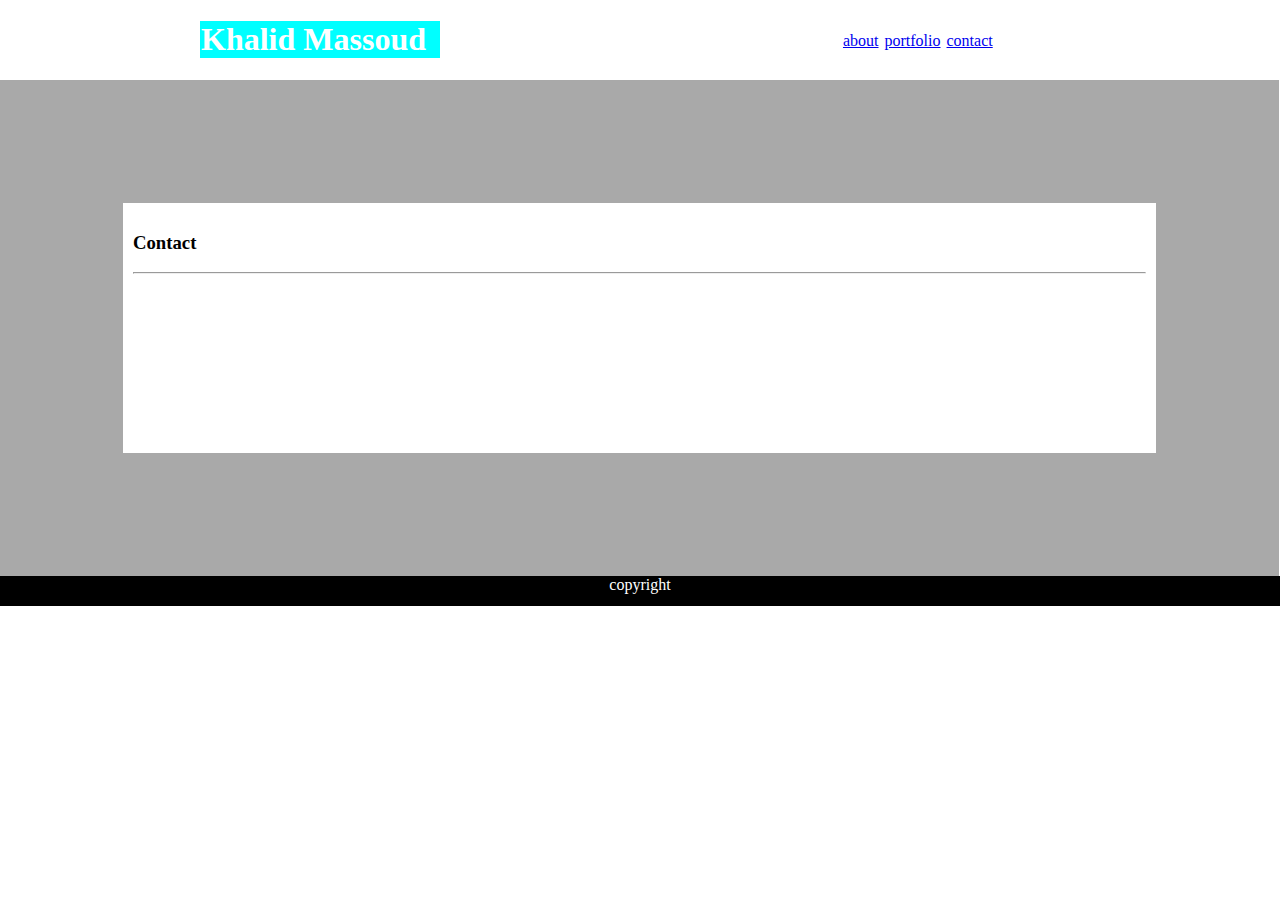
==== contact.html @ 74d81412 "first project updates" ====
<!DOCTYPE html>
<html lang="en">
<head>
    <meta charset="UTF-8">
    <meta name="viewport" content="width=device-width, initial-scale=1.0">
    <meta http-equiv="X-UA-Compatible" content="ie=edge">
    <title>contact</title>
    <link rel="stylesheet" type="text/css" href="assets/css/style.css">
</head>
<body>
     <div class="container">
         <div id="navigation">
                <div id="pad1"></div>
                <h1 class="header">Khalid Massoud</h1>     
                <div id="pad2"> </div>
                <a class= "link1" href="index.html">about</a>
                <a class = "link2" href="portfolio.html">portfolio</a>
                <a class="link3" href="contact.html">contact</a>
         </div>

  
         <div id="main">
            <h3>Contact</h3>
            <hr/>
            
             
     </div>

     <div id="footer">
         <p id="copy">copyright</p>
     </div>
        
    </div>
</body>
</html>
---- assets/css/style.css ----
body{
    background-color: white;
    padding: 0;
    margin: 0;

}
.navigation {
    width: 100%;
    padding: 10px;
    border: 10px solid white;
    margin: 0;
  }

.header {
      float: left;
      padding-left: 1px;
      padding-right: 14px;
      background-color: aqua;
      color: white;
            
  }

  .link1, .link2, .link3 {
      float: left;
      padding: 3PX;
      padding-top: 32PX;
  }

  #pad1{
    float: left;
    padding-left: 200PX;
    padding-top: 20PX; 
  }

  #pad2{
    float: left;
    padding-right: 400PX;
    padding-top: 20PX; 
  }
  

 
  #main {
        clear: both;
        width: 1013px;
        height: 230px;
        border: 123px solid darkgray;
        padding: 10px;
        margin: 0px;
                         
    }
    #myimg{
        float: left;
        padding-right: 10PX;
        padding-top: 10PX; 
    }

    #mybio{
        float: left;
        padding-right: 10PX;
        padding-top: 10PX; 
    }
 
    #port {
        clear: both;
          width: 1150px;
          height: 528px;
          border: 50px solid darkgray;
          padding: 10px;
          margin: 0px;
                    
      }
      #contact {
        clear: both;
          width: 1150px;
          height: 528px;
          border: 50px solid darkgray;
          padding: 10px;
          margin: 0px;
                    
      }
  #copy{
     width: 100%;
     height: 30px;
     text-align:center;
     background-color: black;
     color: white;
     margin:0px;
  }
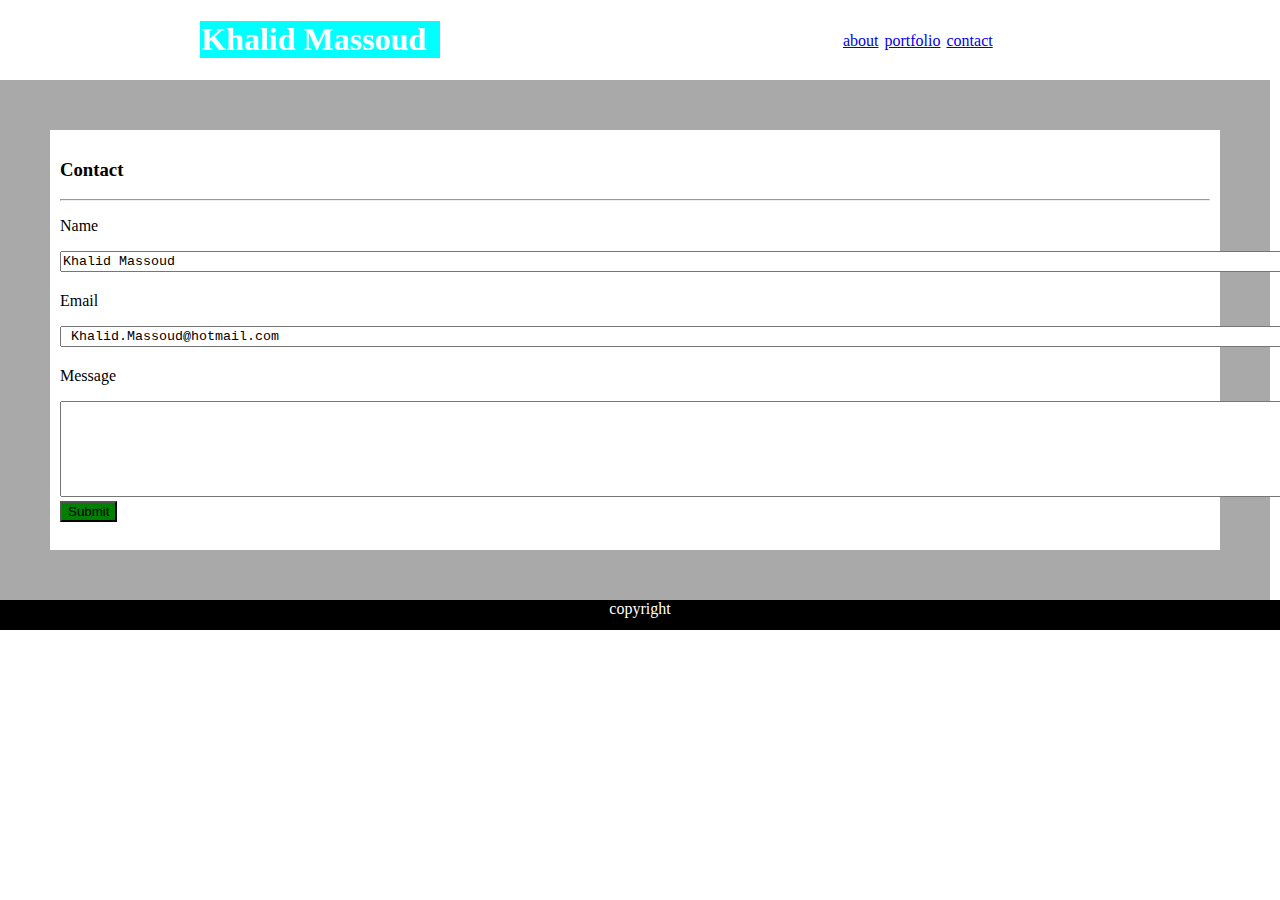
==== commit 5a739336: "second update" ====
--- a/contact.html
+++ b/contact.html
@@ -19,11 +19,19 @@
          </div>
 
   
-         <div id="main">
+         <div id="contact">
             <h3>Contact</h3>
             <hr/>
-            
-             
+            <p>Name</p>
+            <textarea name="textarea" rows="1" cols="155">Khalid Massoud            
+            </textarea>
+            <p>Email</p>
+            <textarea name="textarea" rows="1" cols="155"> Khalid.Massoud@hotmail.com        
+            </textarea>
+            <p>Message</p>
+            <textarea name="textarea" rows="6" cols="155">
+            </textarea>
+            <input class="sub" type="submit" value="Submit">
      </div>
 
      <div id="footer">
--- a/assets/css/style.css
+++ b/assets/css/style.css
@@ -43,7 +43,7 @@
   #main {
         clear: both;
         width: 1013px;
-        height: 230px;
+        height: 260px;
         border: 123px solid darkgray;
         padding: 10px;
         margin: 0px;
@@ -73,12 +73,17 @@
       #contact {
         clear: both;
           width: 1150px;
-          height: 528px;
+          height: 400px;
           border: 50px solid darkgray;
           padding: 10px;
           margin: 0px;
                     
       }
+      .sub{
+        background-color: green;
+      }
+
+ 
   #copy{
      width: 100%;
      height: 30px;
